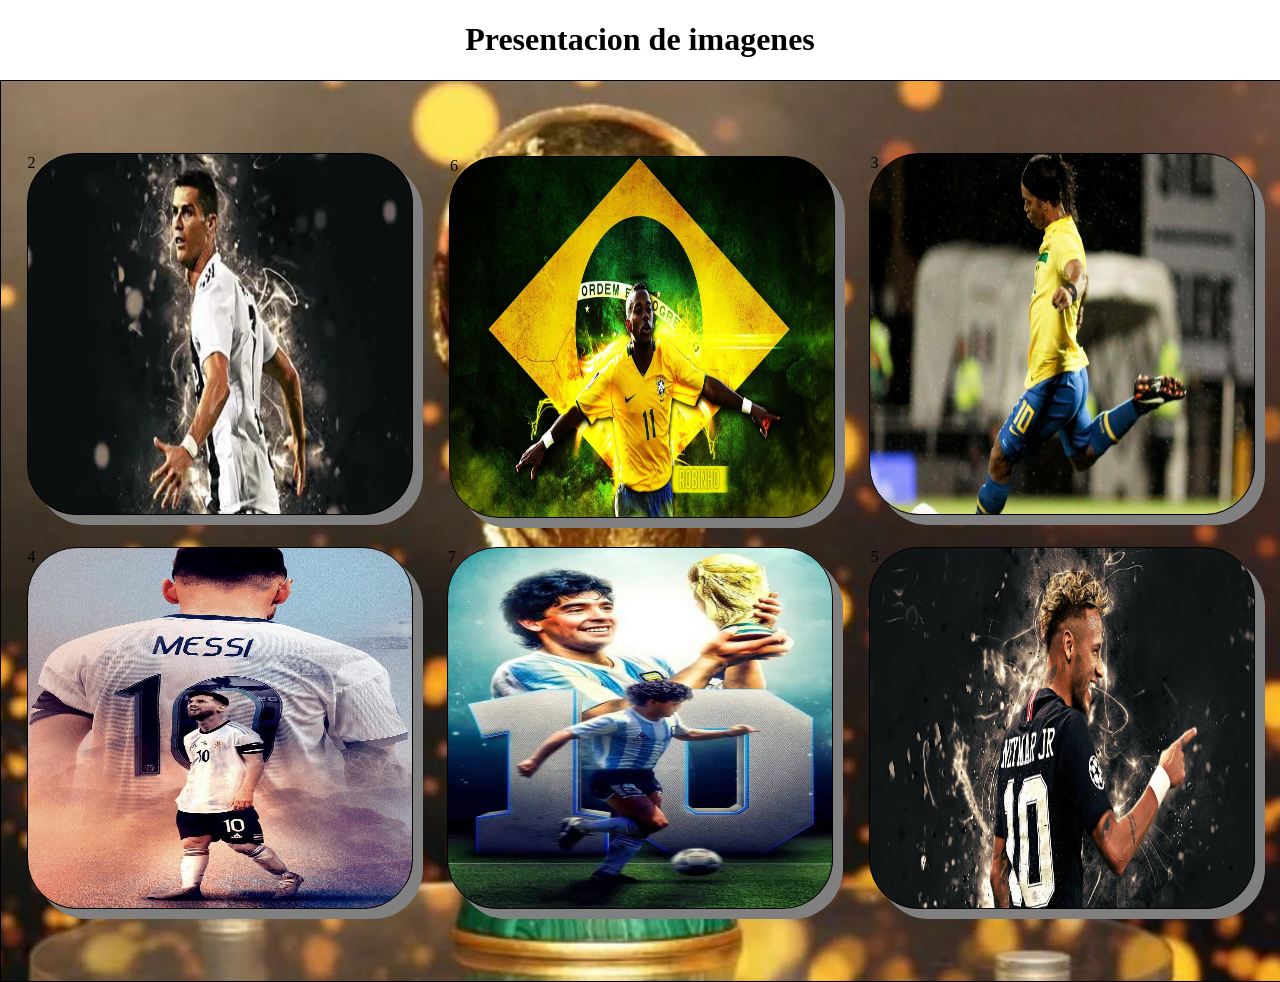
==== experimento 2/Untitled-1.html @ 9e968bdf "Add files via upload" ====
<!DOCTYPE html>
<html lang="en">
<head>
    <meta charset="UTF-8">
    <meta name="viewport" content="width=device-width, initial-scale=1.0">
    <title>Document</title>
    <link rel="stylesheet" href="style.css" />
</head>
<body>
    <h1>Presentacion de imagenes</h1>
    <div id="id1">
        <div id="id2" class="interior superior izquierda">2</div>
        <div id="id3" class="interior superior derecha">3</div>
        <div id="id4" class="interior inferior izquierda">4</div>
        <div id="id5" class="interior inferior derecha">5</div>
        <div id="id6" class="interior inferior izquierdas">6</div>
        <div id="id7" class="interior inferior derechas">7</div>
    </div>
</body>
</html>
---- experimento 2/style.css ----
body {
  margin: 0px;
  padding: 0px;
  width: 100%;
  height: 100%;
}


#id1 {
  width: 100%;
  height: 100%;
  background-image: url("img/copa.jpg");
  background-size: cover;
  background-position: center;

}


div {
  position: absolute;
  border: 1px solid #000000;
}


.interior {
  width: 30%;
  height: 40%;
  border-radius: 50px;
  box-shadow: 10px 10px gray;
  transition: transform 0.5s;

}

.interior:hover {
  transform: rotateY(180deg);
}




.superior {
  top: 8%;
}

.inferior {
  bottom: 8%;
}

.izquierda {
  left: 2%;
}

.derecha {
  right: 2%;
}

.izquierdas {
  left: 35%;
  top: 75px;
}

.derechas {
  right: 35%;
}


#id2 {
  background-image: url("img/cr.jpg");
  background-position: center;
  background-size: 400px 400px;
}

#id3 {
  background-image: url("img/ronaldhiño.jpg");
  background-position: center;
  background-size: 500px 500px;
}

#id4 {
  background-image: url("img/messi.jpg");
  background-position: center;
  background-size: 400px 400px;
}

#id5 {
  background-image: url("img/neymar.jpg");
  background-position: center;
  background-size: 400px 400px;
}

#id6 {
  background-image: url("img/pe.jpg");
  background-position: center;
  background-size: 400px 400px;
}

#id7 {
  background-image: url("img/mara.jpg");
  background-position: center;
  background-size: 400px 400px;
}

h1 {
  text-align: center;
}

#id1 > div {
    cursor: pointer;
}
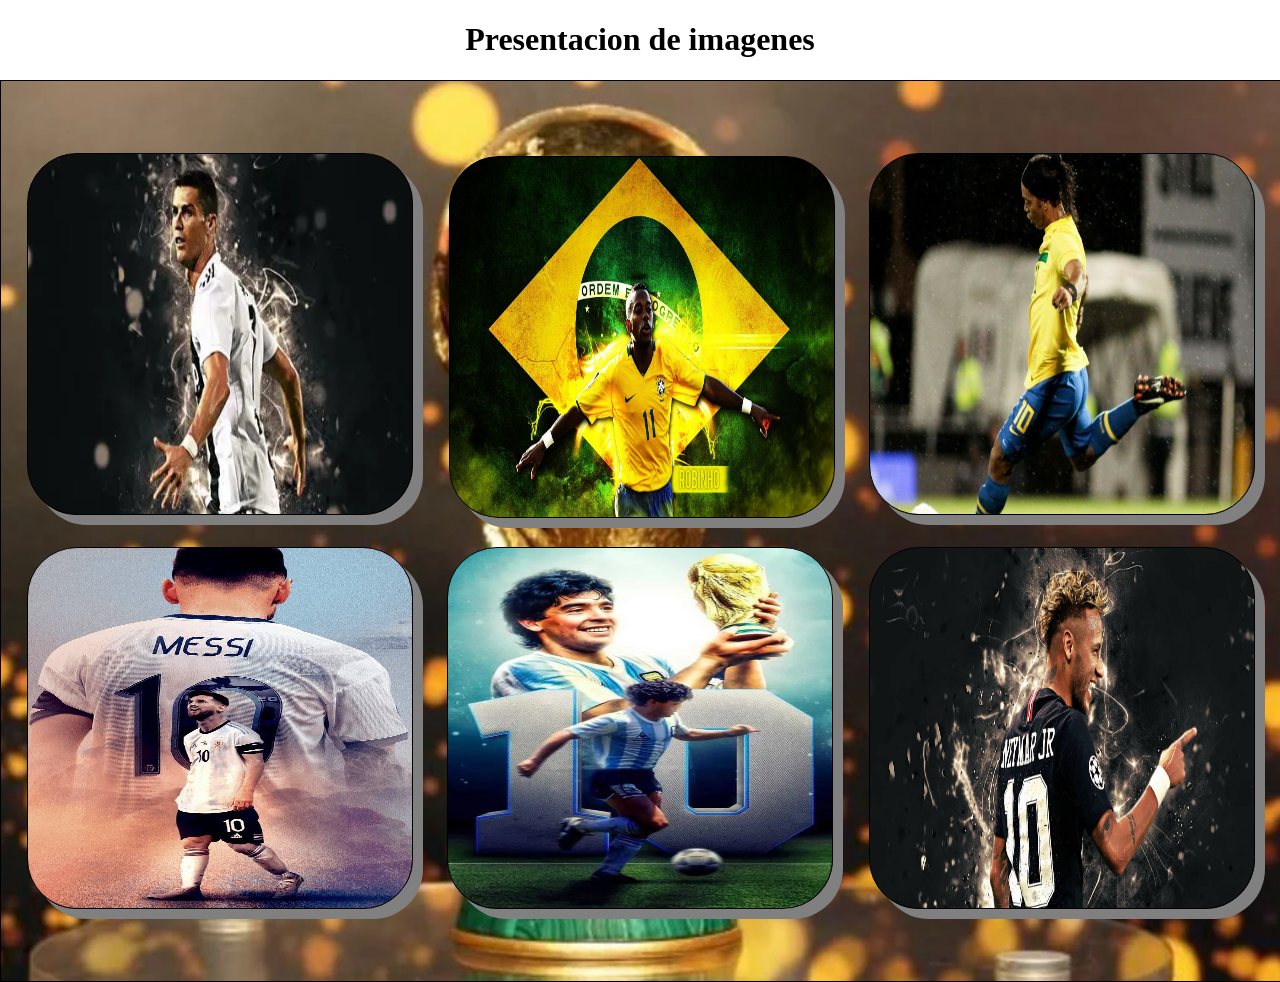
==== commit a620c3ef: "Add files via upload" ====
--- a/experimento 2/Untitled-1.html
+++ b/experimento 2/Untitled-1.html
@@ -8,13 +8,37 @@
 </head>
 <body>
     <h1>Presentacion de imagenes</h1>
+
     <div id="id1">
-        <div id="id2" class="interior superior izquierda">2</div>
-        <div id="id3" class="interior superior derecha">3</div>
-        <div id="id4" class="interior inferior izquierda">4</div>
-        <div id="id5" class="interior inferior derecha">5</div>
-        <div id="id6" class="interior inferior izquierdas">6</div>
-        <div id="id7" class="interior inferior derechas">7</div>
+        <div id="id2" class="interior superior izquierda">
+            
+            <div class=" interior superior izquierda name ">Cristiano Ronaldo</div>
+        </div>
+
+        <div id="id3" class="interior superior derecha">
+            
+            <div class="interior superior derecha name">Ronaldinho</div>
+        </div>
+
+        <div id="id4" class="interior inferior izquierda">
+            
+            <div class="interior inferior izquierda name">Messi</div>
+        </div>
+
+        <div id="id5" class="interior inferior derecha">
+            
+            <div class="interior inferior derecha name">Neymar</div>
+        </div>
+
+        <div id="id6" class="interior inferior izquierdas">
+            
+            <div class="interior inferior izquierdas name">Jugador 6</div>
+        </div>
+
+        <div id="id7" class="interior inferior derechas">
+            
+            <div class="interior inferior derechas name">Maradona</div>
+        </div>
     </div>
 </body>
-</html>+</html>
--- a/experimento 2/style.css
+++ b/experimento 2/style.css
@@ -14,6 +14,7 @@
   background-position: center;
 
 }
+
 
 
 div {
@@ -36,6 +37,23 @@
 }
 
 
+.name {
+  display: none;
+  width: 100%;
+  height: 50%;
+  text-align: center;
+  padding-top: 30%;
+  background-color: beige;
+  top: 8%;
+}
+
+
+.interior:hover .img {
+  display: none;
+}
+.interior:hover .name {
+  display: block;
+}
 
 
 .superior {
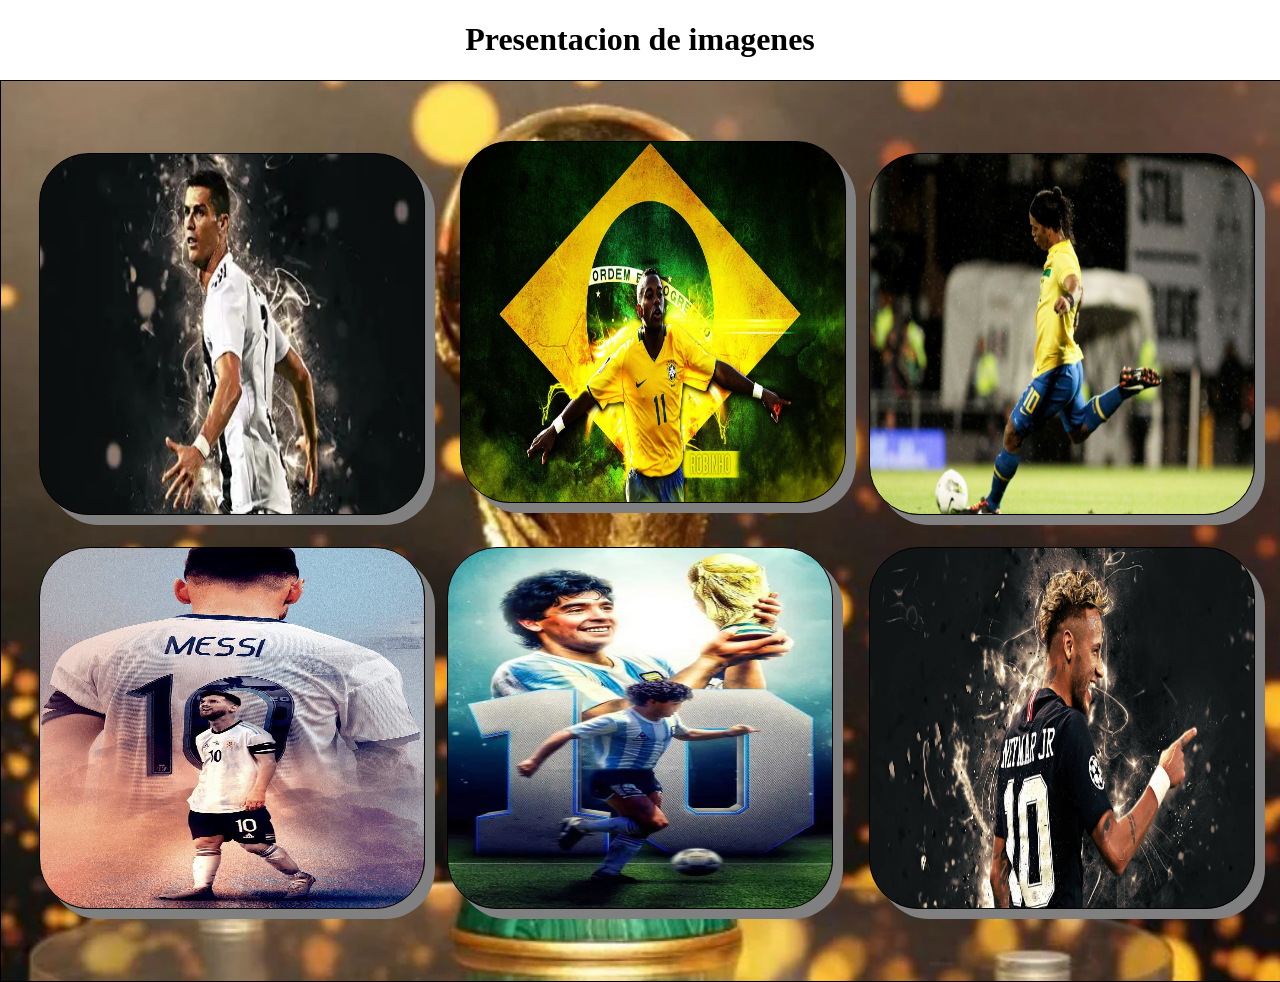
==== commit 87d4a7d3: "Actualizacion" ====
--- a/experimento 2/Untitled-1.html
+++ b/experimento 2/Untitled-1.html
@@ -8,21 +8,20 @@
 </head>
 <body>
     <h1>Presentacion de imagenes</h1>
-
     <div id="id1">
         <div id="id2" class="interior superior izquierda">
             
-            <div class=" interior superior izquierda name ">Cristiano Ronaldo</div>
+            <div class=" interior   name ">Cristiano Ronaldo</div>
         </div>
 
         <div id="id3" class="interior superior derecha">
             
-            <div class="interior superior derecha name">Ronaldinho</div>
+            <div class="interior  derecha name">Ronaldinho</div>
         </div>
 
         <div id="id4" class="interior inferior izquierda">
             
-            <div class="interior inferior izquierda name">Messi</div>
+            <div class="interior inferior  name">Messi</div>
         </div>
 
         <div id="id5" class="interior inferior derecha">
@@ -32,12 +31,12 @@
 
         <div id="id6" class="interior inferior izquierdas">
             
-            <div class="interior inferior izquierdas name">Jugador 6</div>
+            <div class="interior inferior  name">Pele</div>
         </div>
 
         <div id="id7" class="interior inferior derechas">
             
-            <div class="interior inferior derechas name">Maradona</div>
+            <div class="interior inferior derecha name">Maradona</div>
         </div>
     </div>
 </body>
--- a/experimento 2/style.css
+++ b/experimento 2/style.css
@@ -5,23 +5,18 @@
   height: 100%;
 }
 
-
 #id1 {
   width: 100%;
   height: 100%;
   background-image: url("img/copa.jpg");
   background-size: cover;
   background-position: center;
-
 }
-
-
 
 div {
   position: absolute;
   border: 1px solid #000000;
 }
-
 
 .interior {
   width: 30%;
@@ -29,31 +24,34 @@
   border-radius: 50px;
   box-shadow: 10px 10px gray;
   transition: transform 0.5s;
-
 }
 
 .interior:hover {
   transform: rotateY(180deg);
 }
 
-
 .name {
   display: none;
   width: 100%;
-  height: 50%;
+  height: 100%;
+  position: absolute;
+  top: 0px;
+  left: 0;
+  margin: 0;
   text-align: center;
-  padding-top: 30%;
+  padding-top: 35%;
   background-color: beige;
-  top: 8%;
+  border-radius: 50px;
+  box-sizing: border-box;
 }
 
+.interior:hover .name {
+  display: flex;
+  align-items: center;
+  justify-content: center;
+  padding-top: 0;
+}
 
-.interior:hover .img {
-  display: none;
-}
-.interior:hover .name {
-  display: block;
-}
 
 
 .superior {
@@ -65,22 +63,24 @@
 }
 
 .izquierda {
-  left: 2%;
+  left: 3%;
+
 }
+
 
 .derecha {
   right: 2%;
 }
 
 .izquierdas {
-  left: 35%;
-  top: 75px;
+
+  top: 60px;
+  right: 34%;
 }
 
 .derechas {
   right: 35%;
 }
-
 
 #id2 {
   background-image: url("img/cr.jpg");
@@ -91,7 +91,7 @@
 #id3 {
   background-image: url("img/ronaldhiño.jpg");
   background-position: center;
-  background-size: 500px 500px;
+  background-size: 400px 400px;
 }
 
 #id4 {
@@ -122,6 +122,3 @@
   text-align: center;
 }
 
-#id1 > div {
-    cursor: pointer;
-}
